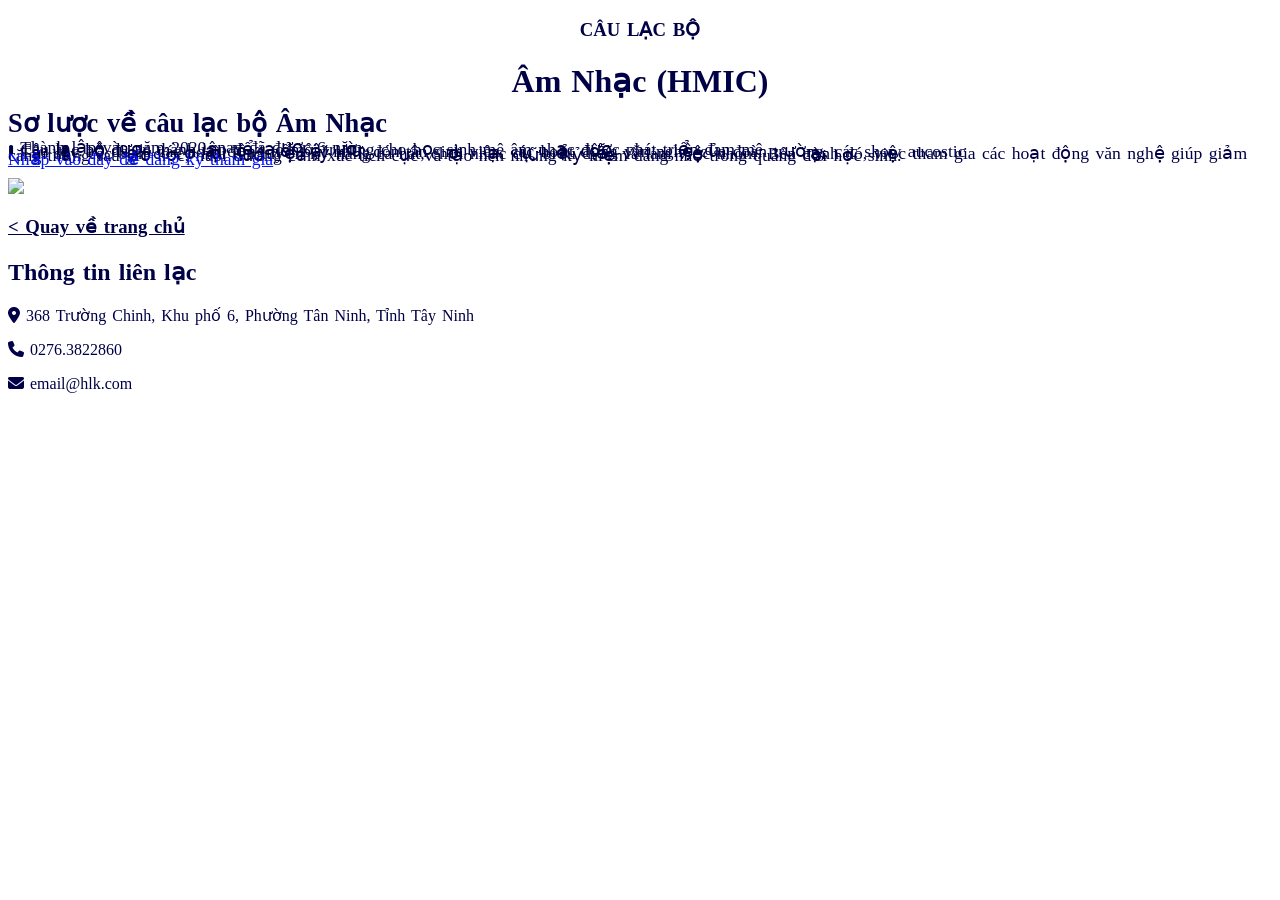
==== CLB1.html @ a02a1ee6 "Update and rename amnhac.html to CLB1.html" ====
<!DOCTYPE html>
<html>
    <head>
        <meta charset="utf-8">
        <style>
            * {color: rgb(0, 0, 70); word-spacing: 2px; font-family: 'Times New Roman', Times, serif;}
        </style>
        <link rel="stylesheet" href="https://cdnjs.cloudflare.com/ajax/libs/font-awesome/6.5.1/css/all.min.css">
        <link rel="stylesheet" href="style.css">
    </head>
    <body>
        <header class="text-banner" style="text-align: center;">
            <div class="banner-content">
                <h3>CÂU LẠC BỘ</h3>
                <h1>Âm Nhạc (HMIC)</h1>
            </div>
        </header>
    <div class="section-row">
        <div class="section-text" style="font-size: 110%; line-height: 2px;">
            <h2>Sơ lược về câu lạc bộ Âm Nhạc</h2>
            <p>   
    • Thành lập vào năm 2020, nay đã được 6 năm <br>
    • Câu lạc bộ được thành lập để tạo môi trường cho học sinh mê âm nhạc được phát triển đam mê. <br>
    • Câu lạc bộ đã có các hoạt động nổi bật như: đón tân sinh viên, các hoạt động văn nghệ của đoàn trường, các show aucostic <br>
    • Tại đây, các bạn có cơ hội rèn luyện kỹ năng ca hát, chơi nhạc cụ, biểu diễn và làm việc nhóm. Bên cạnh đó, việc tham gia các hoạt động văn nghệ giúp giảm căng thẳng sau giờ học, nuôi dưỡng cảm xúc tích cực và tạo nên những kỷ niệm đáng nhớ trong quãng đời học sinh. <br>
    <br>
    <a href="placeholder.html" style="color:rgb(0, 17, 255)">Nhấp vào đây để đăng ký tham gia</a>
</p>
        </div>
        <div class="section-img">
            <img src="CLBAN.jpg" style="width: 500px; height: auto;">
        </div>
    </div>
    
    <footer>
    <a href="index.html"><h3>< Quay về trang chủ</h3></a>
    <h2>Thông tin liên lạc</h2>
    <div class="footer-content">
        <p><i class="fa-solid fa-location-dot"></i> 368 Trường Chinh, Khu phố 6, Phường Tân Ninh, Tỉnh Tây Ninh</p>
        <p><i class="fa-solid fa-phone"></i> 0276.3822860</p>
        <a href="mailto:email@hlk.com" style="text-decoration: none;">
        <p><i class="fa-solid fa-envelope"></i> email@hlk.com</p>
        </a>
    </div>
</footer>
    </body>
</html>
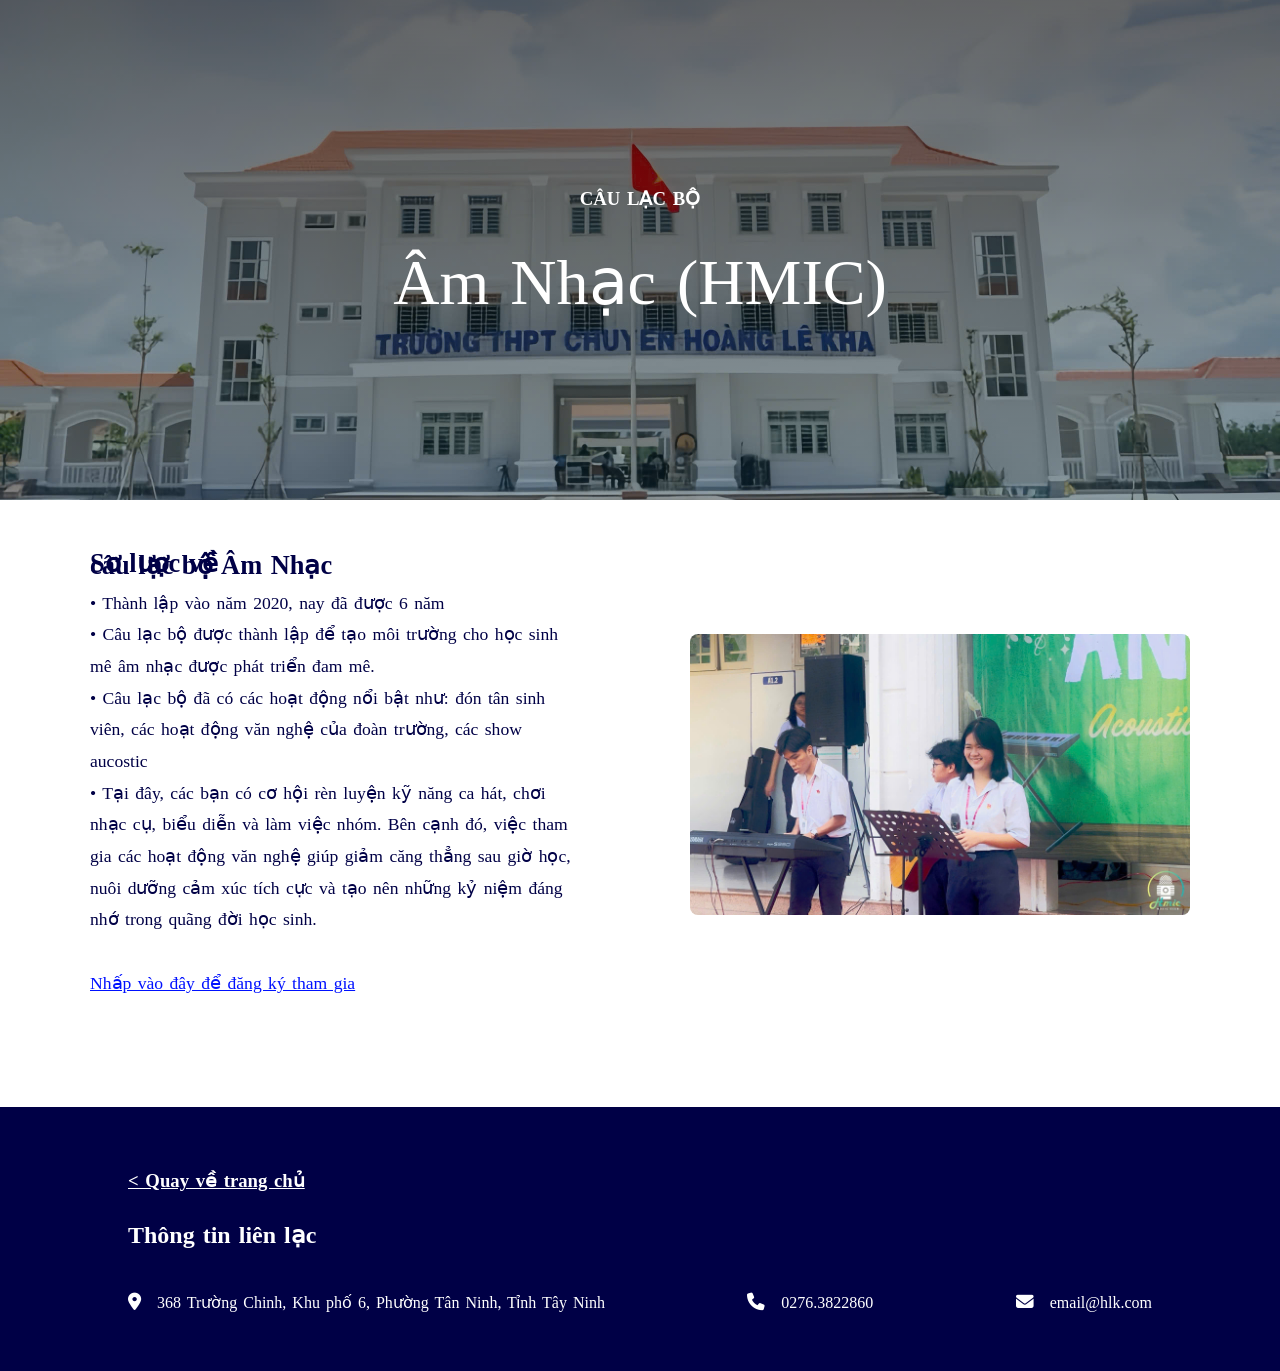
==== commit 4405ef0c: "Update CLB1.html" ====
--- a/CLB1.html
+++ b/CLB1.html
@@ -18,7 +18,7 @@
         </header>
     <div class="section-row">
         <div class="section-text" style="font-size: 110%; line-height: 2px;">
-            <h2>Sơ lược về câu lạc bộ Âm Nhạc</h2>
+            <h2>Sơ lược về<br>câu lạc bộ Âm Nhạc</h2>
             <p>   
     • Thành lập vào năm 2020, nay đã được 6 năm <br>
     • Câu lạc bộ được thành lập để tạo môi trường cho học sinh mê âm nhạc được phát triển đam mê. <br>
--- a/style.css
+++ b/style.css
@@ -0,0 +1,139 @@
+* {
+    box-sizing: border-box;
+}
+html {
+    scroll-behavior: smooth;
+}
+body {
+    margin: 0;
+    padding: 0;
+    line-height: 1.6;
+    color: rgb(0, 0, 70);
+    word-spacing: 2px;
+    font-family: 'Times New Roman', Times, serif;
+}
+
+.text-banner {
+    background: linear-gradient(rgba(0, 0, 0, 0.6), rgba(0, 42, 61, 0.37)), 
+                url('HLK.jpg');
+    background-size: cover;
+    background-position: center;
+    height: 500px;
+    display: flex;
+    align-items: center;
+    justify-content: center;
+}
+
+.text-banner * { 
+    color: white !important; 
+    text-align: center;
+}
+
+.banner-content h1 {
+    font-size: 4rem;
+    margin: 0;
+    font-weight: 100;
+    word-spacing: 5px;
+}
+
+.features-container {
+    display: flex;
+    justify-content: center;
+    gap: 20px;
+    padding: 60px 50px; 
+    max-width: 1200px;
+    margin: 0 auto; 
+}
+
+.feature-box {
+    border: 1px solid #000046;
+    padding: 20px;
+    text-align: center;
+    flex: 1;
+    min-height: 150px;
+}
+
+.section-row {
+    display: flex;
+    align-items: center;
+    justify-content: space-between;
+    padding: 40px 50px; 
+    gap: 60px;
+    max-width: 1200px;
+    margin: 0 auto; 
+}
+
+.section-row.reverse {
+    flex-direction: row-reverse;
+}
+
+.section-text p {
+    max-width: 90%; 
+    line-height: 1.8; 
+}
+
+.section-img { 
+    flex: 1; 
+    text-align: center; 
+}
+
+.section-img img {
+    width: 300px;
+    /*max-width: 300px;*/
+    height: 300px;
+    object-fit: cover;
+    border-radius: 8px;
+}
+
+footer {
+    background-color: #000046;
+    padding: 40px 10%;
+    margin-top: 50px;
+}
+
+footer * { 
+    color: white !important; 
+}
+
+.footer-content {
+    display: flex;
+    justify-content: space-between;
+    align-items: center;
+    flex-wrap: wrap;
+    margin-top: 20px;
+}
+
+footer i {
+    margin-right: 10px;
+    font-size: 1.1rem;
+}
+hr {
+    border: none;                
+    height: 1px;                 
+    background-color: transparent;
+    
+    box-shadow: 0 0 10px 1px rgba(0, 0, 70, 0.2); 
+    
+    width: 80%;
+    margin: 40px auto;        
+    
+    background-image: linear-gradient(to right, transparent, rgba(0, 0, 70, 0.1), transparent);
+}
+
+.section-link {
+    display: block;
+    text-decoration: none;
+    color: inherit;      
+    transition: background-color 0.3s ease; 
+}
+
+
+.section-link:hover {
+    background-color: rgba(64, 210, 255, 0.096); 
+    cursor: pointer;
+}
+
+
+.section-link:hover .section-text h1 {
+    color: #7a3fff;
+}
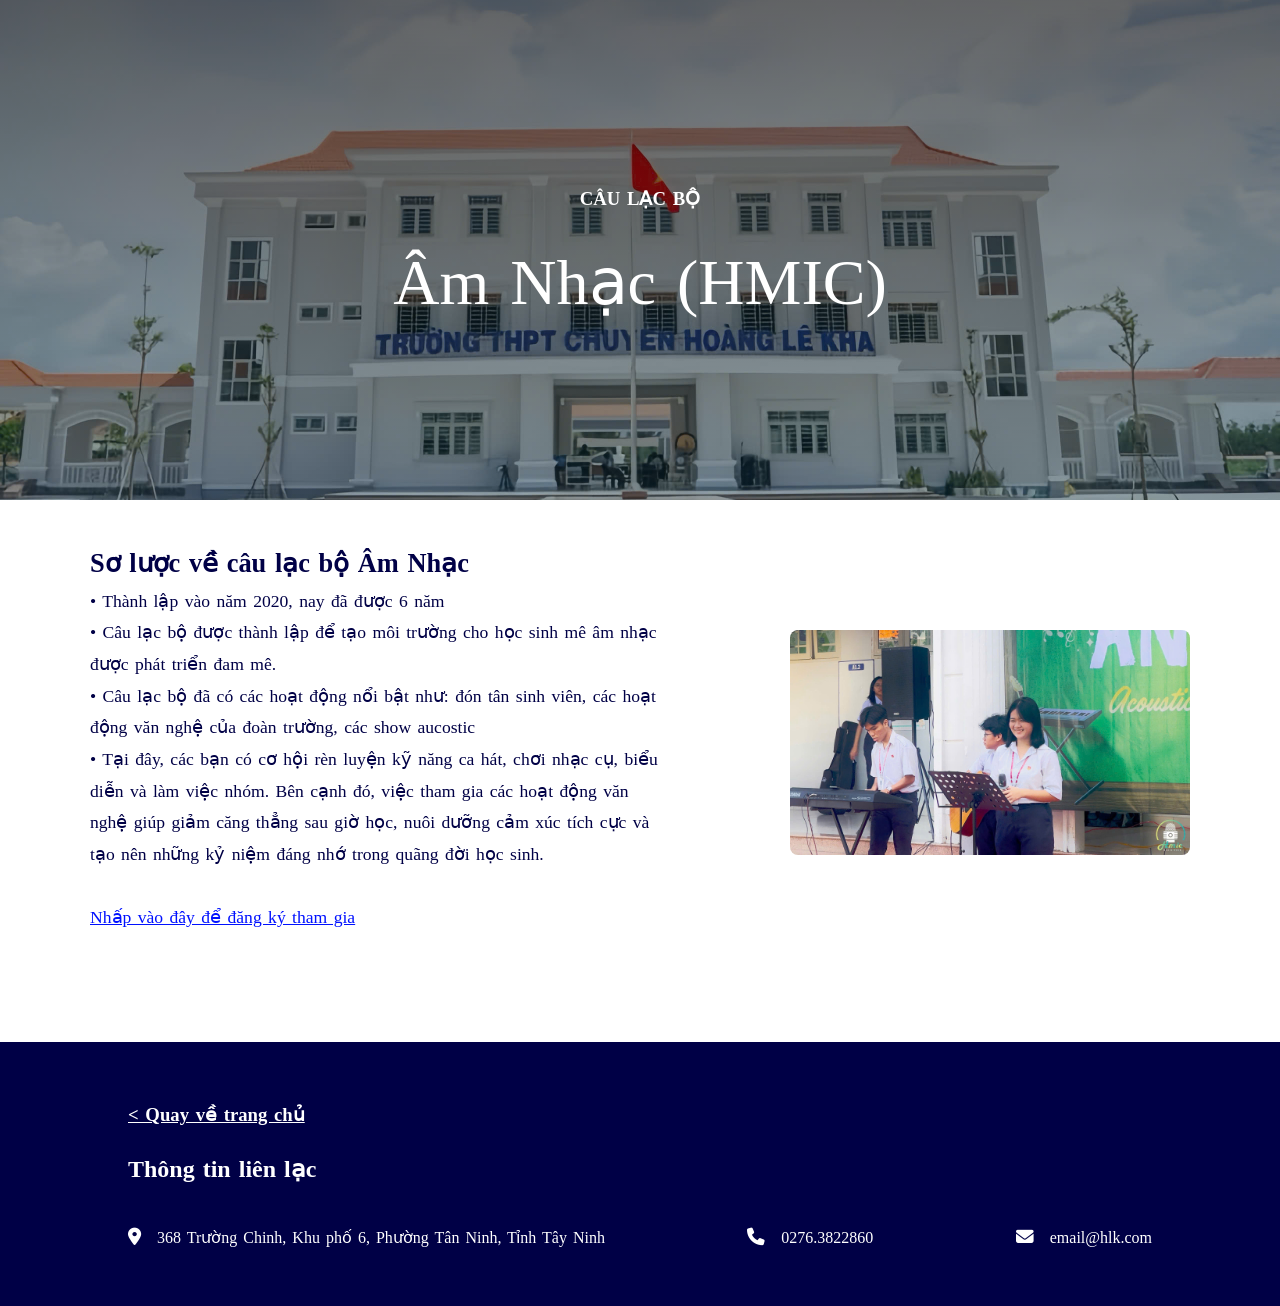
==== commit 179bf416: "Update CLB1.html" ====
--- a/CLB1.html
+++ b/CLB1.html
@@ -18,7 +18,7 @@
         </header>
     <div class="section-row">
         <div class="section-text" style="font-size: 110%; line-height: 2px;">
-            <h2>Sơ lược về<br>câu lạc bộ Âm Nhạc</h2>
+            <h2>Sơ lược về câu lạc bộ Âm Nhạc</h2>
             <p>   
     • Thành lập vào năm 2020, nay đã được 6 năm <br>
     • Câu lạc bộ được thành lập để tạo môi trường cho học sinh mê âm nhạc được phát triển đam mê. <br>
@@ -29,7 +29,7 @@
 </p>
         </div>
         <div class="section-img">
-            <img src="CLBAN.jpg" style="width: 500px; height: auto;">
+            <img src="CLBAN.jpg" style="width: 400px; height: auto;">
         </div>
     </div>
     
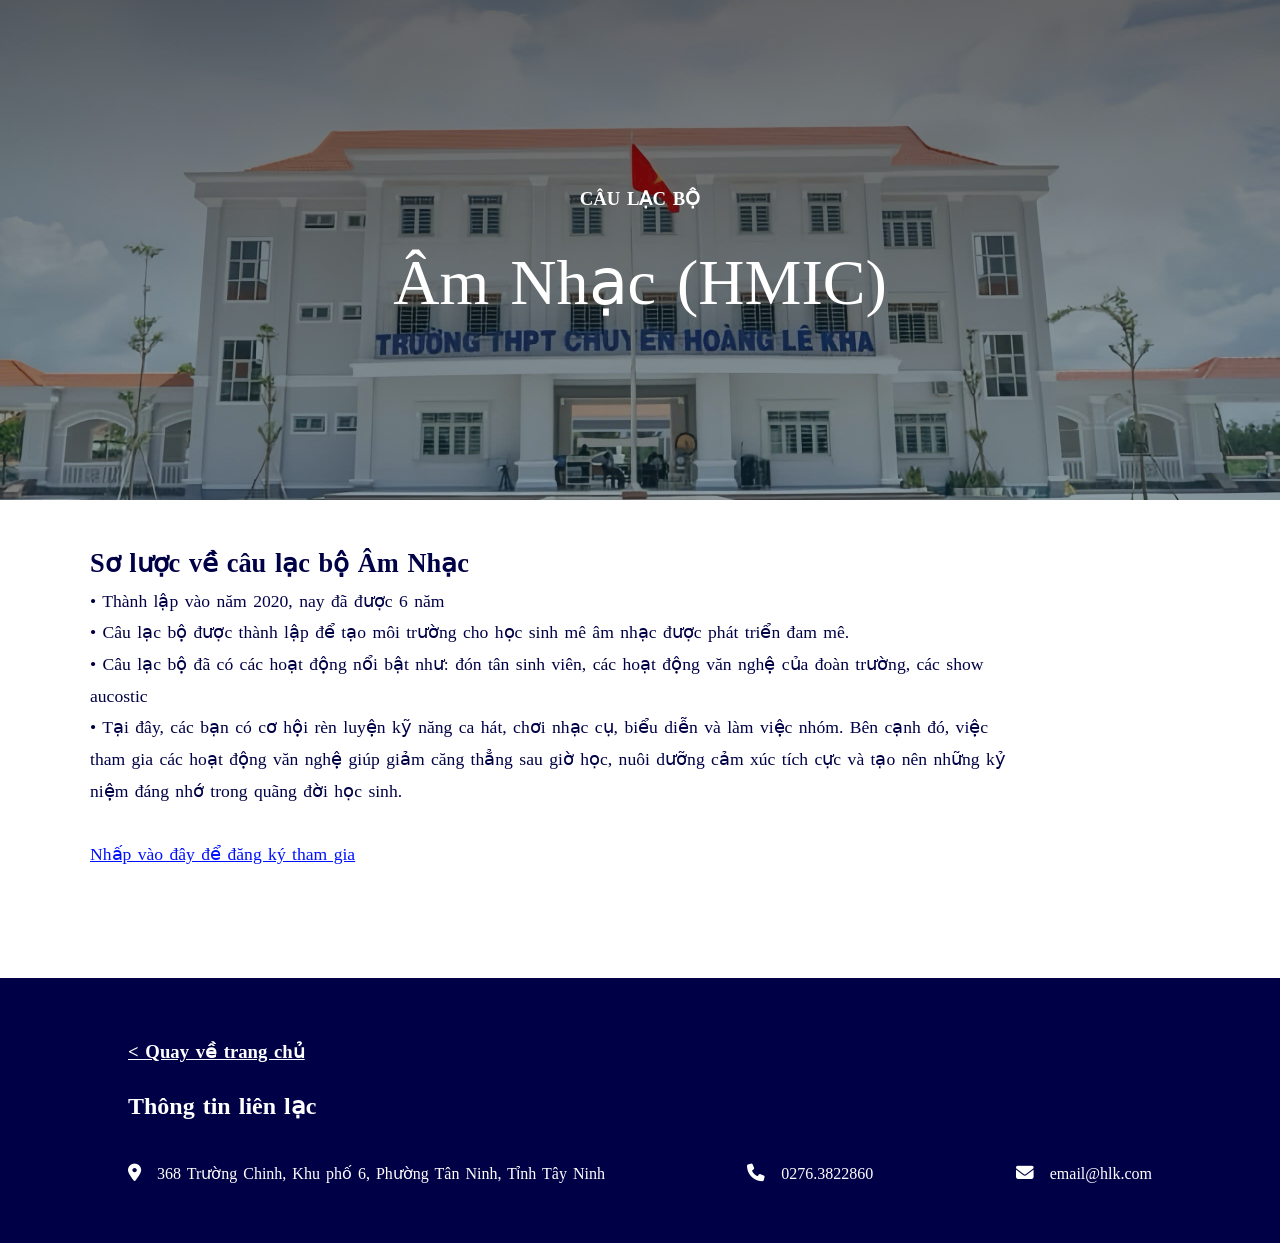
==== commit fb240899: "Update CLB1.html" ====
--- a/CLB1.html
+++ b/CLB1.html
@@ -29,7 +29,7 @@
 </p>
         </div>
         <div class="section-img">
-            <img src="CLBAN.jpg" style="width: 400px; height: auto;">
+            <img src="CLBAN.jpg" style="width: 1px; height: auto;">
         </div>
     </div>
     
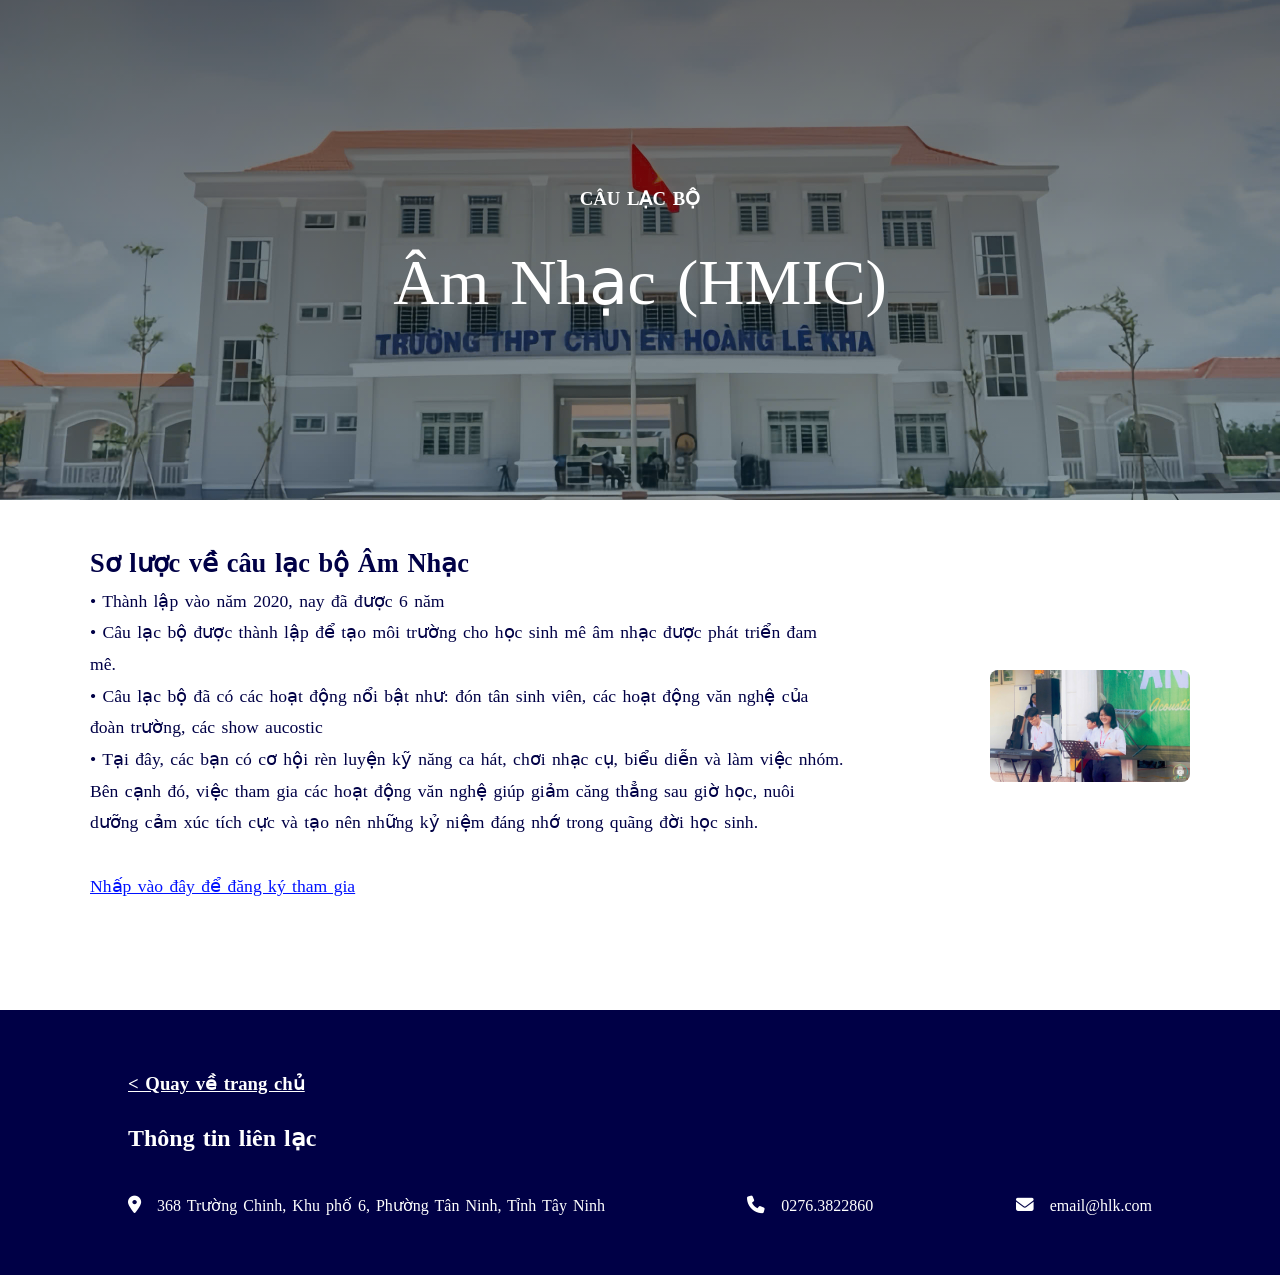
==== commit 3f83415c: "Update CLB1.html" ====
--- a/CLB1.html
+++ b/CLB1.html
@@ -29,7 +29,7 @@
 </p>
         </div>
         <div class="section-img">
-            <img src="CLBAN.jpg" style="width: 1px; height: auto;">
+            <img src="CLBAN.jpg" style="width: 200px; height: auto;">
         </div>
     </div>
     
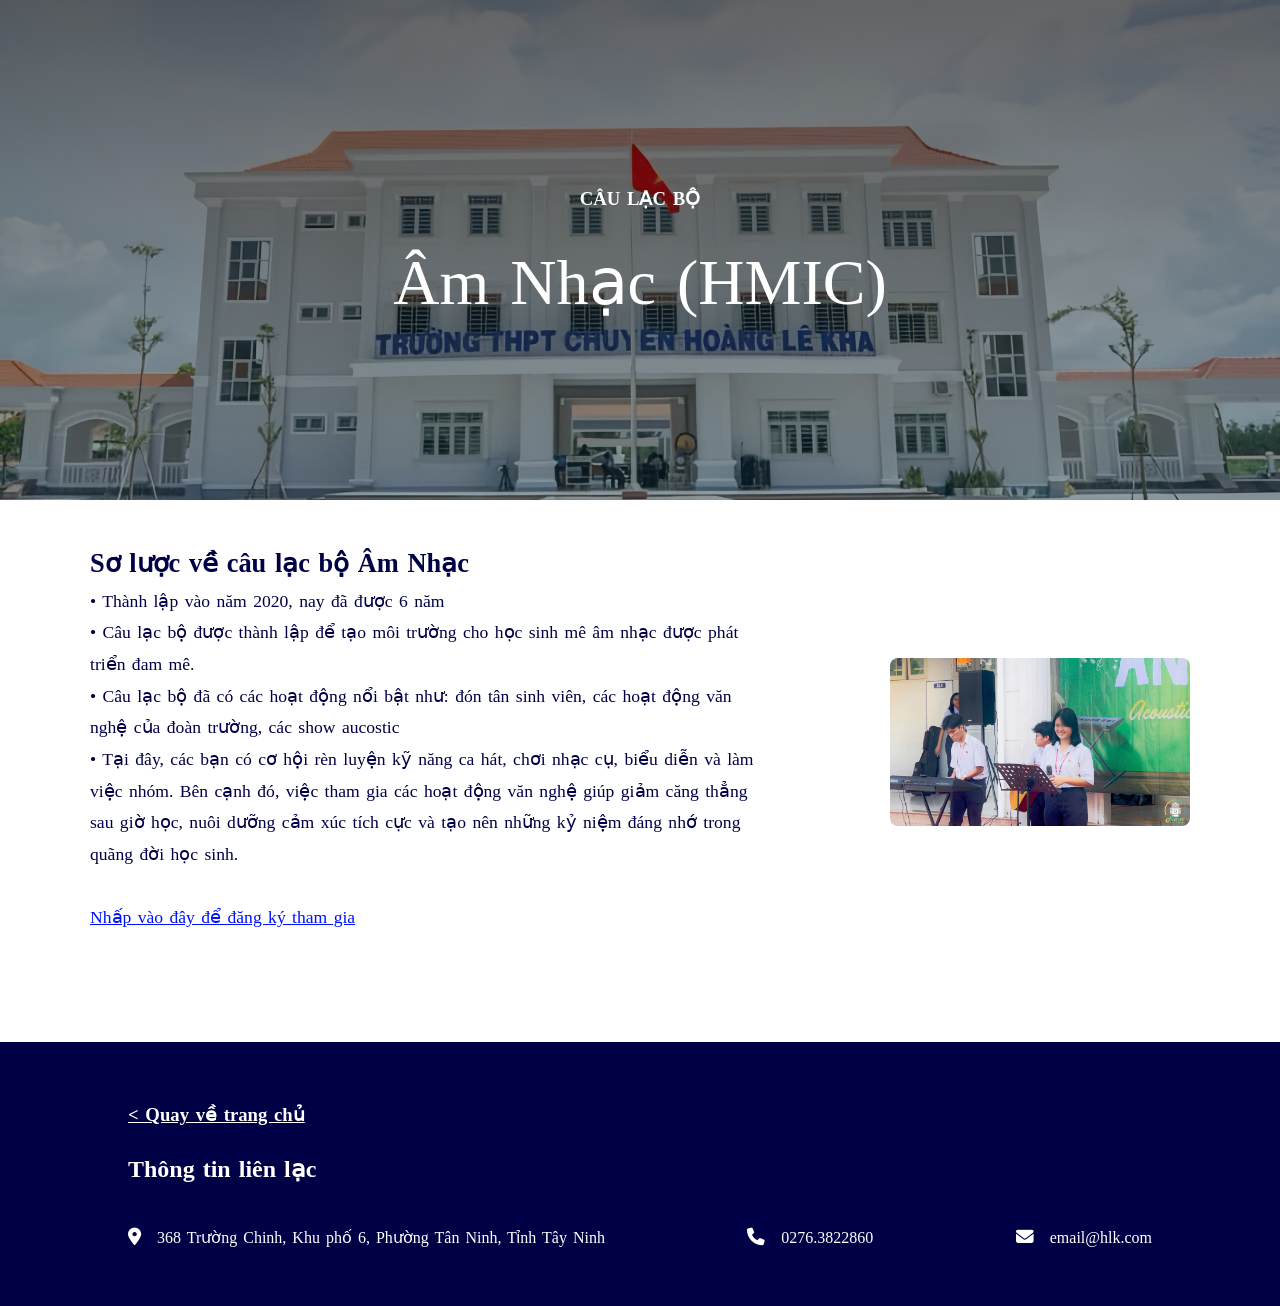
==== commit bd773774: "Update CLB1.html" ====
--- a/CLB1.html
+++ b/CLB1.html
@@ -29,7 +29,7 @@
 </p>
         </div>
         <div class="section-img">
-            <img src="CLBAN.jpg" style="width: 200px; height: auto;">
+            <img src="CLBAN.jpg" style="width: 300px; height: auto;">
         </div>
     </div>
     
